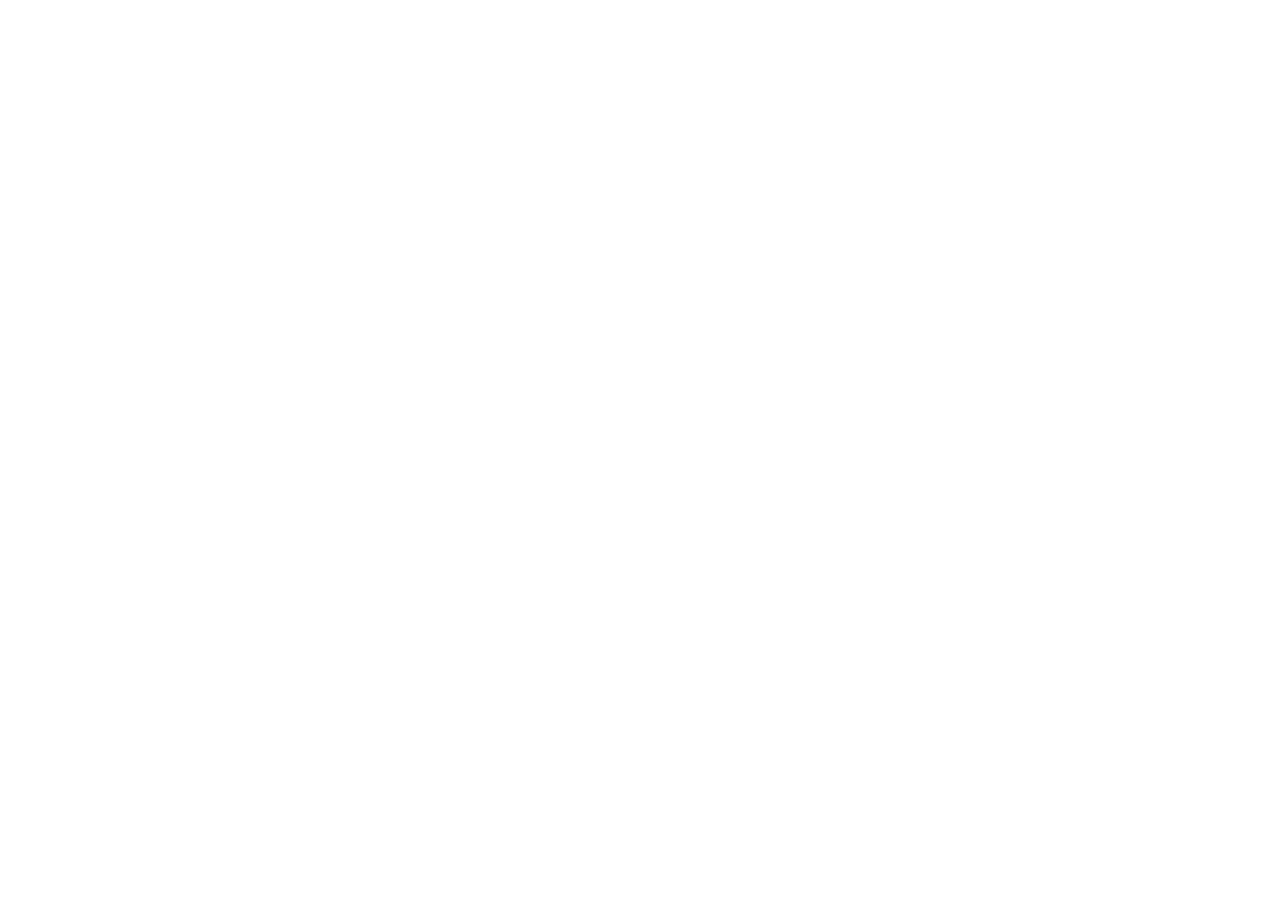
==== docs/index.html @ a5439764 "docs added" ====
<!doctype html><html lang="en"><head><meta charset="utf-8"/><link rel="icon" href="/favicon.ico"/><meta name="viewport" content="width=device-width,initial-scale=1"/><link rel="manifest" href="/manifest.json"/><link rel="stylesheet" href="https://cdnjs.cloudflare.com/ajax/libs/animate.css/4.1.1/animate.min.css"/><title>GifExpertApp</title><link href="/static/css/main.e1fbc3ce.chunk.css" rel="stylesheet"></head><body><div id="root"></div><script>!function(e){function r(r){for(var n,p,f=r[0],i=r[1],l=r[2],c=0,s=[];c<f.length;c++)p=f[c],Object.prototype.hasOwnProperty.call(o,p)&&o[p]&&s.push(o[p][0]),o[p]=0;for(n in i)Object.prototype.hasOwnProperty.call(i,n)&&(e[n]=i[n]);for(a&&a(r);s.length;)s.shift()();return u.push.apply(u,l||[]),t()}function t(){for(var e,r=0;r<u.length;r++){for(var t=u[r],n=!0,f=1;f<t.length;f++){var i=t[f];0!==o[i]&&(n=!1)}n&&(u.splice(r--,1),e=p(p.s=t[0]))}return e}var n={},o={1:0},u=[];function p(r){if(n[r])return n[r].exports;var t=n[r]={i:r,l:!1,exports:{}};return e[r].call(t.exports,t,t.exports,p),t.l=!0,t.exports}p.m=e,p.c=n,p.d=function(e,r,t){p.o(e,r)||Object.defineProperty(e,r,{enumerable:!0,get:t})},p.r=function(e){"undefined"!=typeof Symbol&&Symbol.toStringTag&&Object.defineProperty(e,Symbol.toStringTag,{value:"Module"}),Object.defineProperty(e,"__esModule",{value:!0})},p.t=function(e,r){if(1&r&&(e=p(e)),8&r)return e;if(4&r&&"object"==typeof e&&e&&e.__esModule)return e;var t=Object.create(null);if(p.r(t),Object.defineProperty(t,"default",{enumerable:!0,value:e}),2&r&&"string"!=typeof e)for(var n in e)p.d(t,n,function(r){return e[r]}.bind(null,n));return t},p.n=function(e){var r=e&&e.__esModule?function(){return e.default}:function(){return e};return p.d(r,"a",r),r},p.o=function(e,r){return Object.prototype.hasOwnProperty.call(e,r)},p.p="/";var f=this["webpackJsonpgif-expert-app"]=this["webpackJsonpgif-expert-app"]||[],i=f.push.bind(f);f.push=r,f=f.slice();for(var l=0;l<f.length;l++)r(f[l]);var a=i;t()}([])</script><script src="/static/js/2.56c56de3.chunk.js"></script><script src="/static/js/main.c4dfa998.chunk.js"></script></body></html>
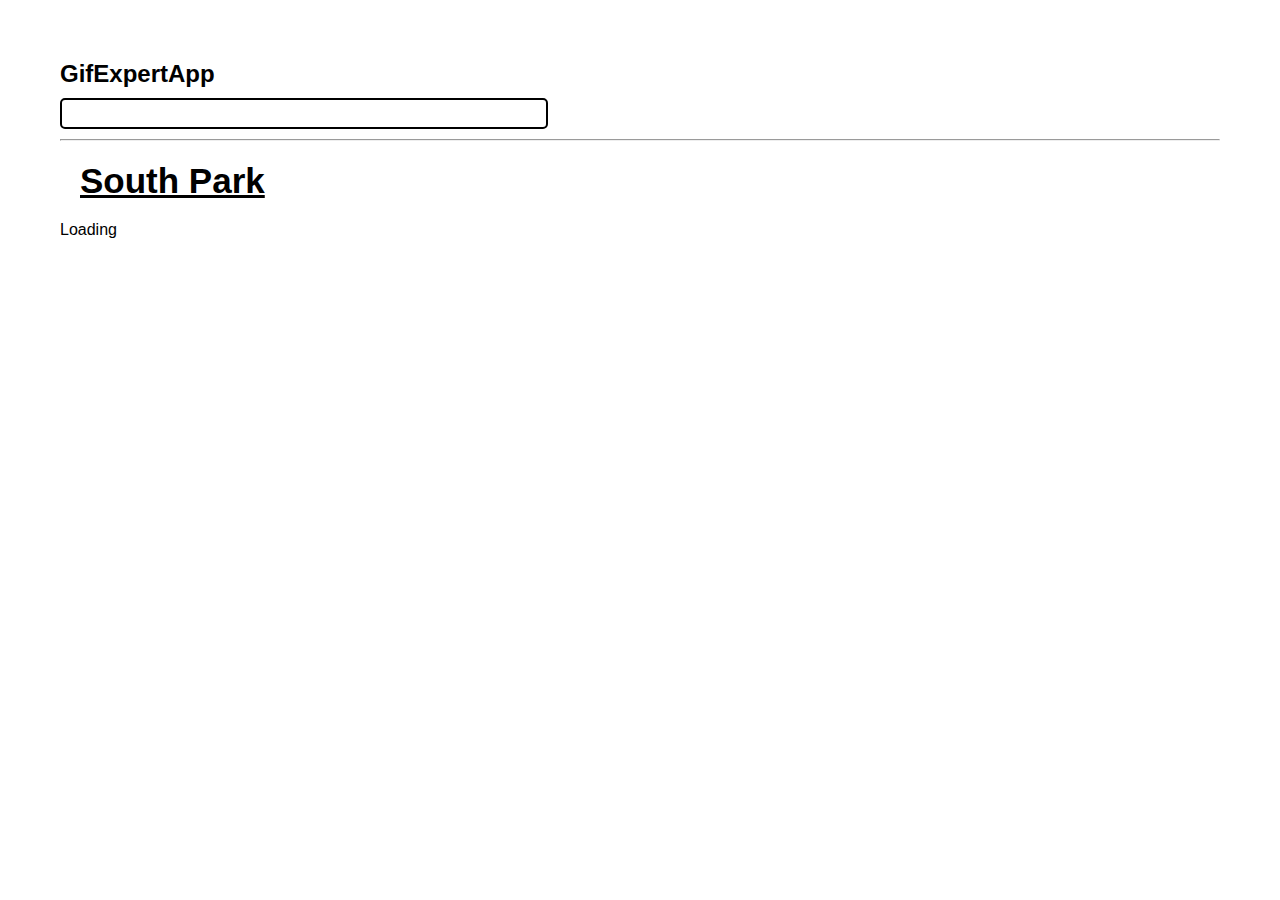
==== commit 1daf7d48: "indx.html actualizado" ====
--- a/docs/index.html
+++ b/docs/index.html
@@ -1 +1,89 @@
-<!doctype html><html lang="en"><head><meta charset="utf-8"/><link rel="icon" href="/favicon.ico"/><meta name="viewport" content="width=device-width,initial-scale=1"/><link rel="manifest" href="/manifest.json"/><link rel="stylesheet" href="https://cdnjs.cloudflare.com/ajax/libs/animate.css/4.1.1/animate.min.css"/><title>GifExpertApp</title><link href="/static/css/main.e1fbc3ce.chunk.css" rel="stylesheet"></head><body><div id="root"></div><script>!function(e){function r(r){for(var n,p,f=r[0],i=r[1],l=r[2],c=0,s=[];c<f.length;c++)p=f[c],Object.prototype.hasOwnProperty.call(o,p)&&o[p]&&s.push(o[p][0]),o[p]=0;for(n in i)Object.prototype.hasOwnProperty.call(i,n)&&(e[n]=i[n]);for(a&&a(r);s.length;)s.shift()();return u.push.apply(u,l||[]),t()}function t(){for(var e,r=0;r<u.length;r++){for(var t=u[r],n=!0,f=1;f<t.length;f++){var i=t[f];0!==o[i]&&(n=!1)}n&&(u.splice(r--,1),e=p(p.s=t[0]))}return e}var n={},o={1:0},u=[];function p(r){if(n[r])return n[r].exports;var t=n[r]={i:r,l:!1,exports:{}};return e[r].call(t.exports,t,t.exports,p),t.l=!0,t.exports}p.m=e,p.c=n,p.d=function(e,r,t){p.o(e,r)||Object.defineProperty(e,r,{enumerable:!0,get:t})},p.r=function(e){"undefined"!=typeof Symbol&&Symbol.toStringTag&&Object.defineProperty(e,Symbol.toStringTag,{value:"Module"}),Object.defineProperty(e,"__esModule",{value:!0})},p.t=function(e,r){if(1&r&&(e=p(e)),8&r)return e;if(4&r&&"object"==typeof e&&e&&e.__esModule)return e;var t=Object.create(null);if(p.r(t),Object.defineProperty(t,"default",{enumerable:!0,value:e}),2&r&&"string"!=typeof e)for(var n in e)p.d(t,n,function(r){return e[r]}.bind(null,n));return t},p.n=function(e){var r=e&&e.__esModule?function(){return e.default}:function(){return e};return p.d(r,"a",r),r},p.o=function(e,r){return Object.prototype.hasOwnProperty.call(e,r)},p.p="/";var f=this["webpackJsonpgif-expert-app"]=this["webpackJsonpgif-expert-app"]||[],i=f.push.bind(f);f.push=r,f=f.slice();for(var l=0;l<f.length;l++)r(f[l]);var a=i;t()}([])</script><script src="/static/js/2.56c56de3.chunk.js"></script><script src="/static/js/main.c4dfa998.chunk.js"></script></body></html>+<!DOCTYPE html>
+<html lang="en">
+	<head>
+		<meta charset="utf-8" />
+		<link rel="icon" href="./favicon.ico" />
+		<meta name="viewport" content="width=device-width,initial-scale=1" />
+		<link rel="manifest" href="./manifest.json" />
+		<link rel="stylesheet" href="https://cdnjs.cloudflare.com/ajax/libs/animate.css/4.1.1/animate.min.css" />
+		<title>GifExpertApp</title>
+		<link href="./static/css/main.e1fbc3ce.chunk.css" rel="stylesheet" />
+	</head>
+	<body>
+		<div id="root"></div>
+		<script>
+			!(function (e) {
+				function r(r) {
+					for (var n, p, f = r[0], i = r[1], l = r[2], c = 0, s = []; c < f.length; c++) (p = f[c]), Object.prototype.hasOwnProperty.call(o, p) && o[p] && s.push(o[p][0]), (o[p] = 0);
+					for (n in i) Object.prototype.hasOwnProperty.call(i, n) && (e[n] = i[n]);
+					for (a && a(r); s.length; ) s.shift()();
+					return u.push.apply(u, l || []), t();
+				}
+				function t() {
+					for (var e, r = 0; r < u.length; r++) {
+						for (var t = u[r], n = !0, f = 1; f < t.length; f++) {
+							var i = t[f];
+							0 !== o[i] && (n = !1);
+						}
+						n && (u.splice(r--, 1), (e = p((p.s = t[0]))));
+					}
+					return e;
+				}
+				var n = {},
+					o = { 1: 0 },
+					u = [];
+				function p(r) {
+					if (n[r]) return n[r].exports;
+					var t = (n[r] = { i: r, l: !1, exports: {} });
+					return e[r].call(t.exports, t, t.exports, p), (t.l = !0), t.exports;
+				}
+				(p.m = e),
+					(p.c = n),
+					(p.d = function (e, r, t) {
+						p.o(e, r) || Object.defineProperty(e, r, { enumerable: !0, get: t });
+					}),
+					(p.r = function (e) {
+						'undefined' != typeof Symbol && Symbol.toStringTag && Object.defineProperty(e, Symbol.toStringTag, { value: 'Module' }), Object.defineProperty(e, '__esModule', { value: !0 });
+					}),
+					(p.t = function (e, r) {
+						if ((1 & r && (e = p(e)), 8 & r)) return e;
+						if (4 & r && 'object' == typeof e && e && e.__esModule) return e;
+						var t = Object.create(null);
+						if ((p.r(t), Object.defineProperty(t, 'default', { enumerable: !0, value: e }), 2 & r && 'string' != typeof e))
+							for (var n in e)
+								p.d(
+									t,
+									n,
+									function (r) {
+										return e[r];
+									}.bind(null, n)
+								);
+						return t;
+					}),
+					(p.n = function (e) {
+						var r =
+							e && e.__esModule
+								? function () {
+										return e.default;
+								  }
+								: function () {
+										return e;
+								  };
+						return p.d(r, 'a', r), r;
+					}),
+					(p.o = function (e, r) {
+						return Object.prototype.hasOwnProperty.call(e, r);
+					}),
+					(p.p = '/');
+				var f = (this['webpackJsonpgif-expert-app'] = this['webpackJsonpgif-expert-app'] || []),
+					i = f.push.bind(f);
+				(f.push = r), (f = f.slice());
+				for (var l = 0; l < f.length; l++) r(f[l]);
+				var a = i;
+				t();
+			})([]);
+		</script>
+		<script src="./static/js/2.56c56de3.chunk.js"></script>
+		<script src="./static/js/main.c4dfa998.chunk.js"></script>
+	</body>
+</html>
--- a/docs/static/css/main.e1fbc3ce.chunk.css
+++ b/docs/static/css/main.e1fbc3ce.chunk.css
@@ -0,0 +1,2 @@
+*{font-family:Arial,Helvetica,sans-serif;margin:0;padding:0}body{padding:60px}input[type=text]{border:2px solid #000;border-radius:5px;color:grey;font-size:15px;margin:10px 0;padding:5px 10px;width:40%}input[type=submit]{background-color:#4e9c9c;border-radius:5px;padding:15px 20px;color:#fff;font-size:15px;margin:10px 0;border:none}.category-title{padding:20px;font-size:35px;text-decoration:underline}.card-grid{display:flex;flex-flow:row wrap}.card{align-content:center;border:1px solid grey;border-radius:5px;margin-bottom:10px;margin-right:10px;overflow:hidden}.card p{padding:5px}
+/*# sourceMappingURL=main.e1fbc3ce.chunk.css.map */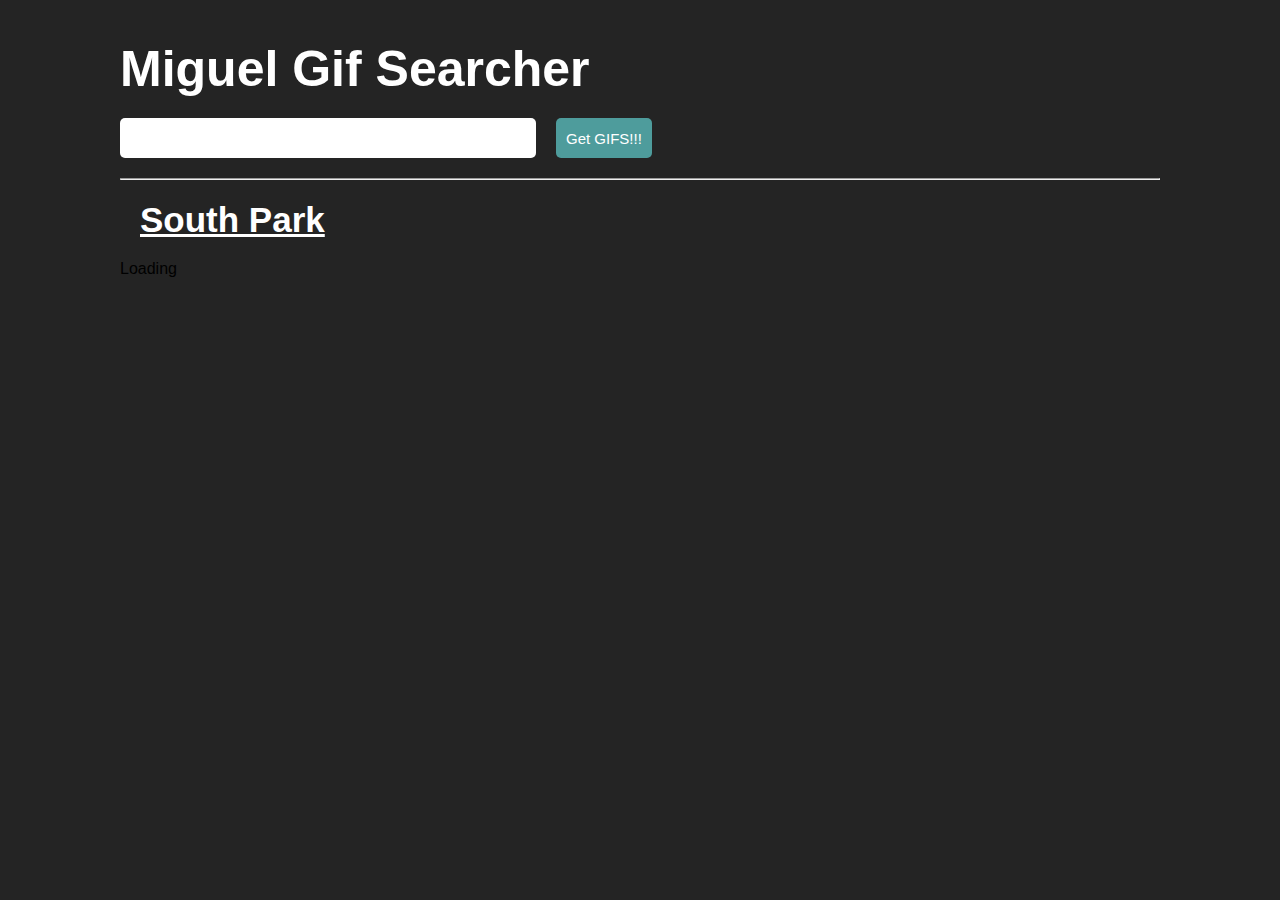
==== commit ff0ea6fe: "Design Changed" ====
--- a/docs/index.html
+++ b/docs/index.html
@@ -7,7 +7,7 @@
 		<link rel="manifest" href="./manifest.json" />
 		<link rel="stylesheet" href="https://cdnjs.cloudflare.com/ajax/libs/animate.css/4.1.1/animate.min.css" />
 		<title>GifExpertApp</title>
-		<link href="./static/css/main.e1fbc3ce.chunk.css" rel="stylesheet" />
+		<link href="./static/css/main.541cfae2.chunk.css" rel="stylesheet" />
 	</head>
 	<body>
 		<div id="root"></div>
@@ -84,6 +84,6 @@
 			})([]);
 		</script>
 		<script src="./static/js/2.56c56de3.chunk.js"></script>
-		<script src="./static/js/main.c4dfa998.chunk.js"></script>
+		<script src="./static/js/main.aab65537.chunk.js"></script>
 	</body>
 </html>
--- a/docs/static/css/main.541cfae2.chunk.css
+++ b/docs/static/css/main.541cfae2.chunk.css
@@ -0,0 +1,2 @@
+*{font-family:Arial,Helvetica,sans-serif;margin:0;padding:0}body{background-color:#242424;padding:40px 120px}h2{color:#fff;font-size:50px}form{height:40px;margin:20px 0}form input[type=text]{color:grey;width:40%}form input[type=submit],form input[type=text]{border:none;border-radius:5px;font-size:15px;height:100%}form input[type=submit]{background-color:#4e9c9c;color:#fff;margin-left:20px;padding:0 10px}.category-title{color:#fff;font-size:35px;text-decoration:underline;padding:20px;text-transform:capitalize}.card-grid{display:flex;flex-flow:row wrap}.card{align-content:center;border:1px solid #fff;border-radius:5px;margin-bottom:10px;margin-right:10px;overflow:hidden}.card h4{color:#fff}.card img{border-radius:5px;height:200px}.card p{padding:5px}
+/*# sourceMappingURL=main.541cfae2.chunk.css.map */